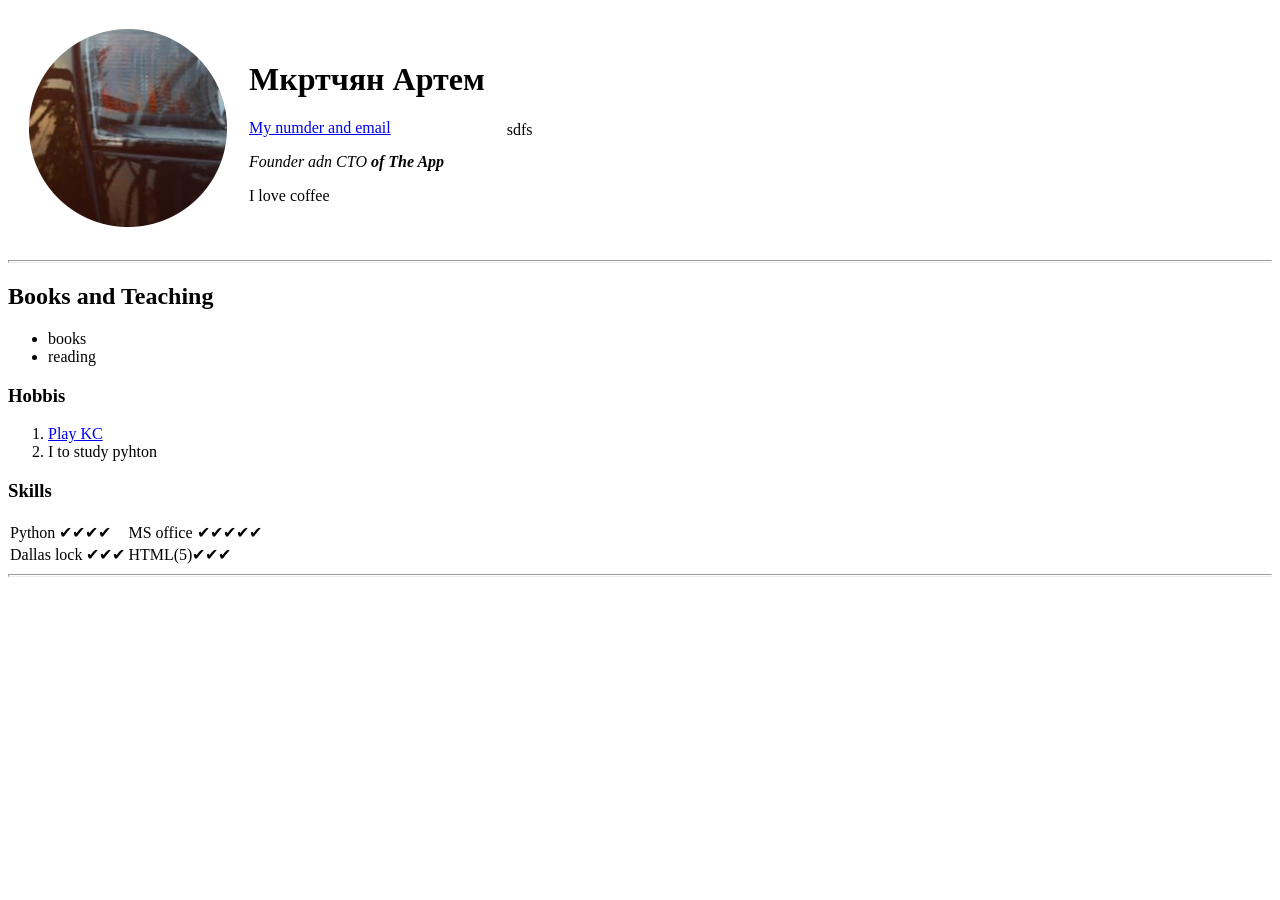
==== index.html @ ae65394e "CV Website" ====
<!DOCTYPE html>
<html lang="en" dir="ltr">
  <head>
    <meta charset="utf-8">
    <title>❤My Web-Site❤</title>
  </head>
  <body>
    <table cellspacing="20">
      <tr>
        <td>
          <img src="cer_3.png" alt="photo Artem profile">
        </td>
        <td>
          <h1>Мкртчян Артем</h1>
          <p><a href="index1.html">My numder and email</a></p>
          <p><em>Founder adn CTO<strong> of The App</strong></em></p>
          <p>I love coffee</p>
        </td>
        <td>
          <p>sdfs</p>
        </td>
      </tr>
    </table>
    <hr size = "3">
    <h2><strong>Books and Teaching</strong></h2>
    <ul>
      <li>books</li>
      <li>reading</li>
    </ul>
    <h3>Hobbis</h3>
    <ol>
      <li><a href="https://vk.com/artmkr">Play KC</a></li>
      <li>I to study pyhton</li>
    </ol>
    <h3>Skills</h3>
    <table cellspacing = 1>
      <tr>
        <td>Python ✔✔✔✔</td>
        <td>MS office ✔✔✔✔✔</td>
      </tr>
      <tr>
        <td>Dallas lock ✔✔✔</td>
        <td>HTML(5)✔✔✔</td>
      </tr>
    </table>
    <hr size = "3">
  </body>
</html>
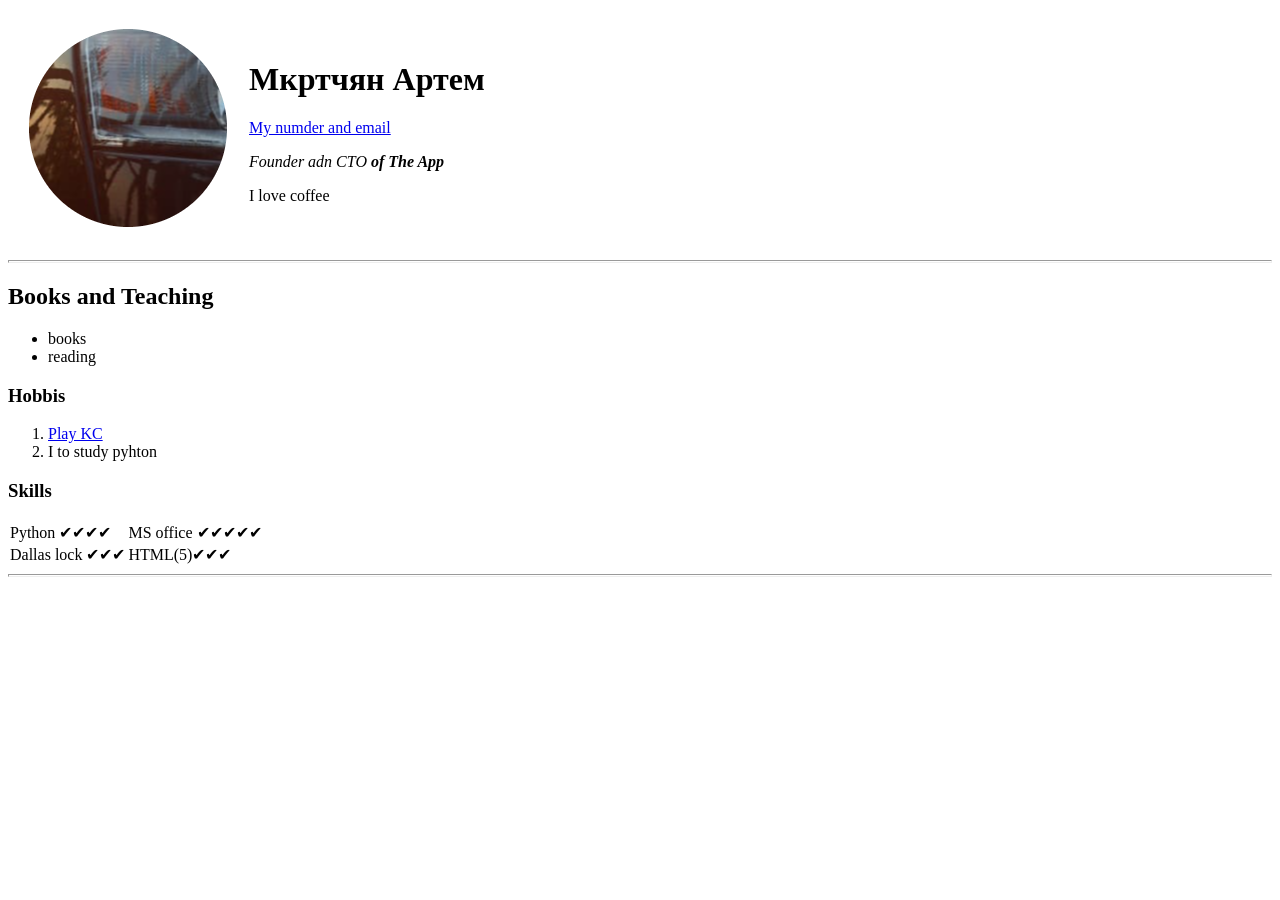
==== commit 46e6bbdf: "Update index.html" ====
--- a/index.html
+++ b/index.html
@@ -15,9 +15,6 @@
           <p><a href="index1.html">My numder and email</a></p>
           <p><em>Founder adn CTO<strong> of The App</strong></em></p>
           <p>I love coffee</p>
-        </td>
-        <td>
-          <p>sdfs</p>
         </td>
       </tr>
     </table>
